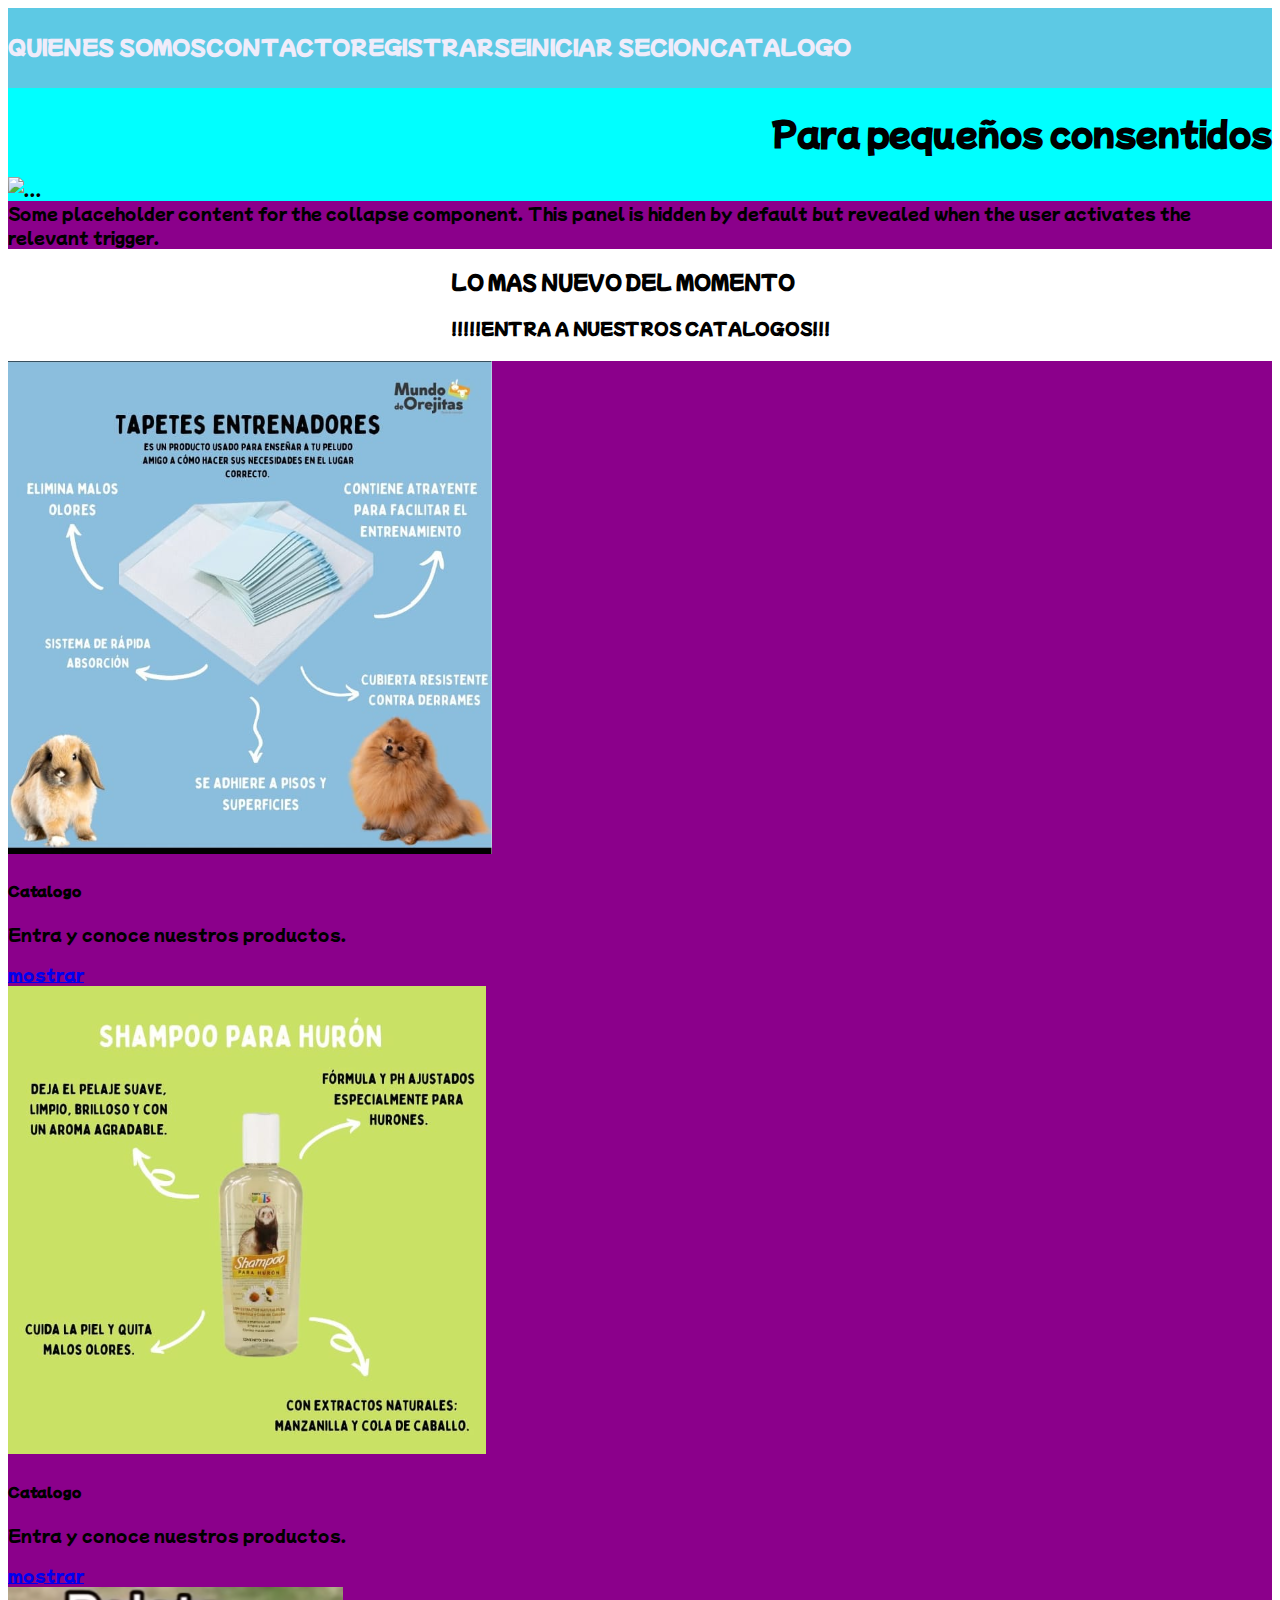
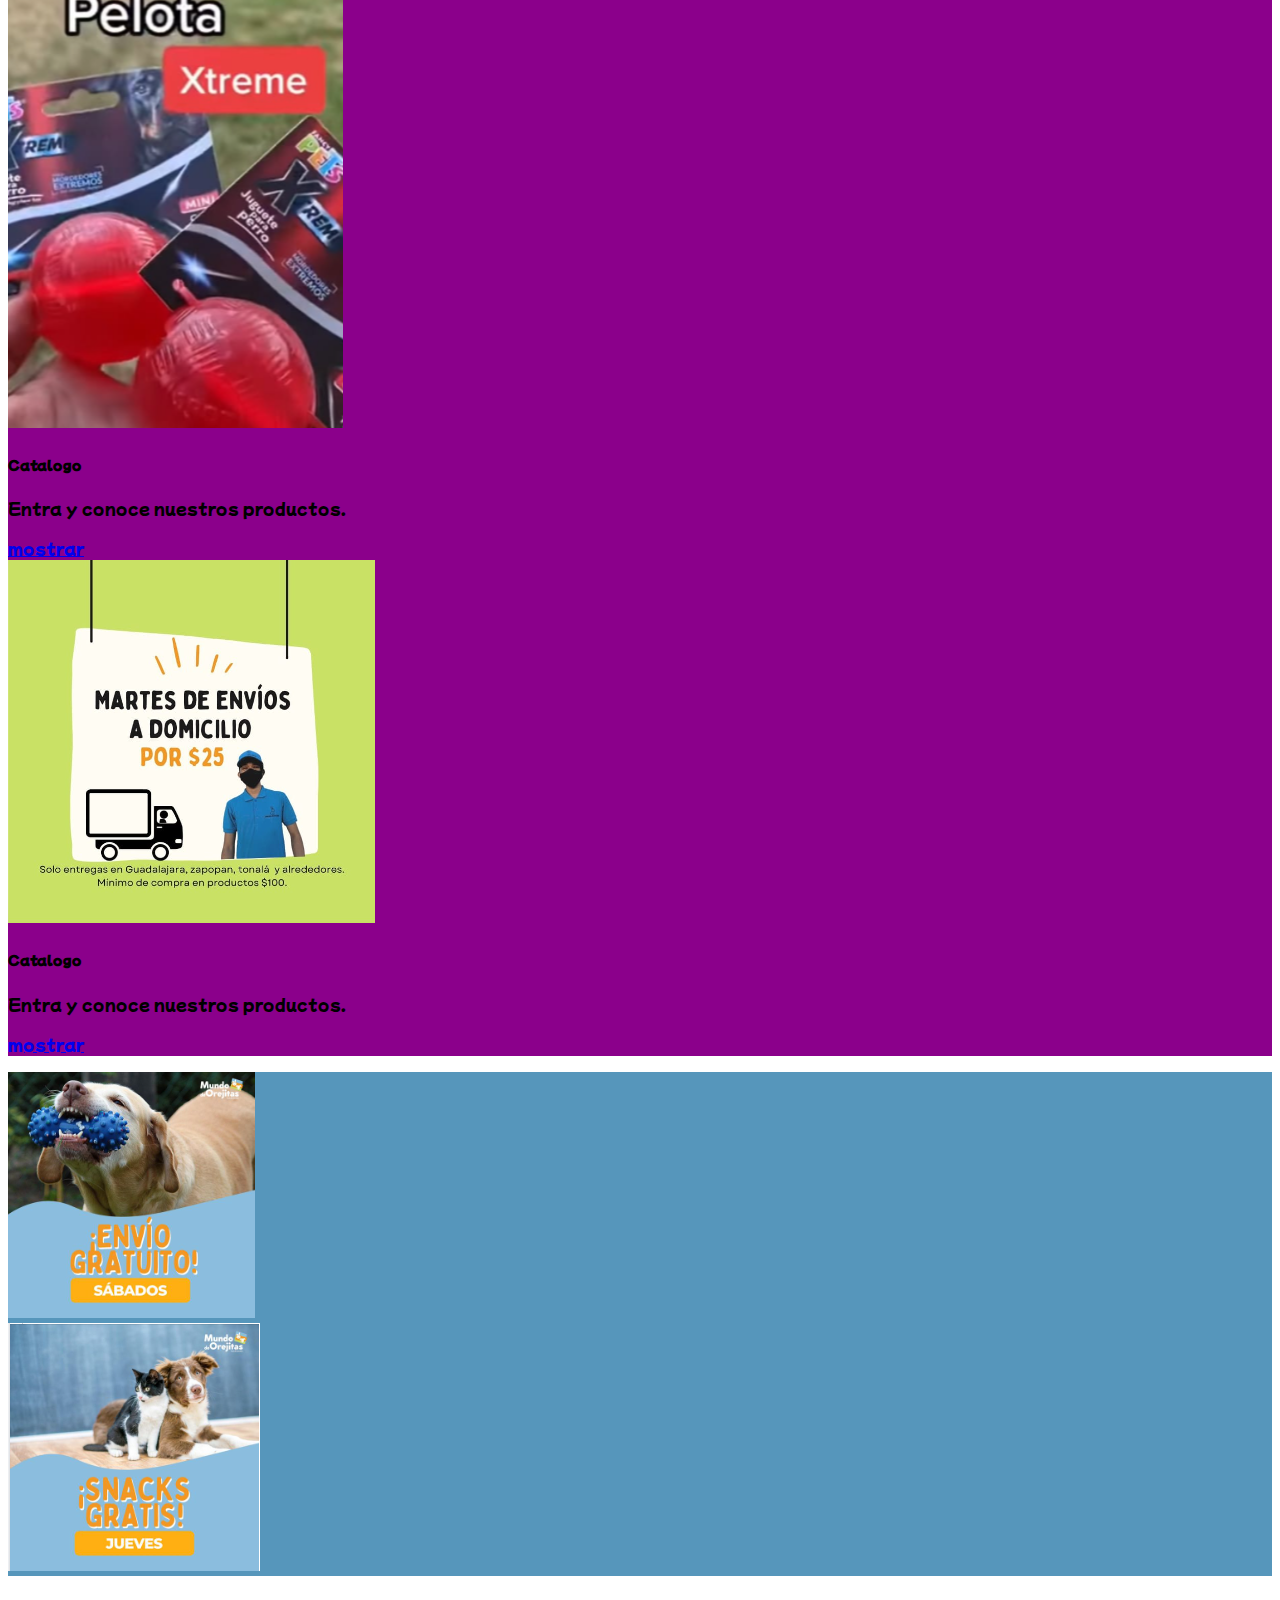
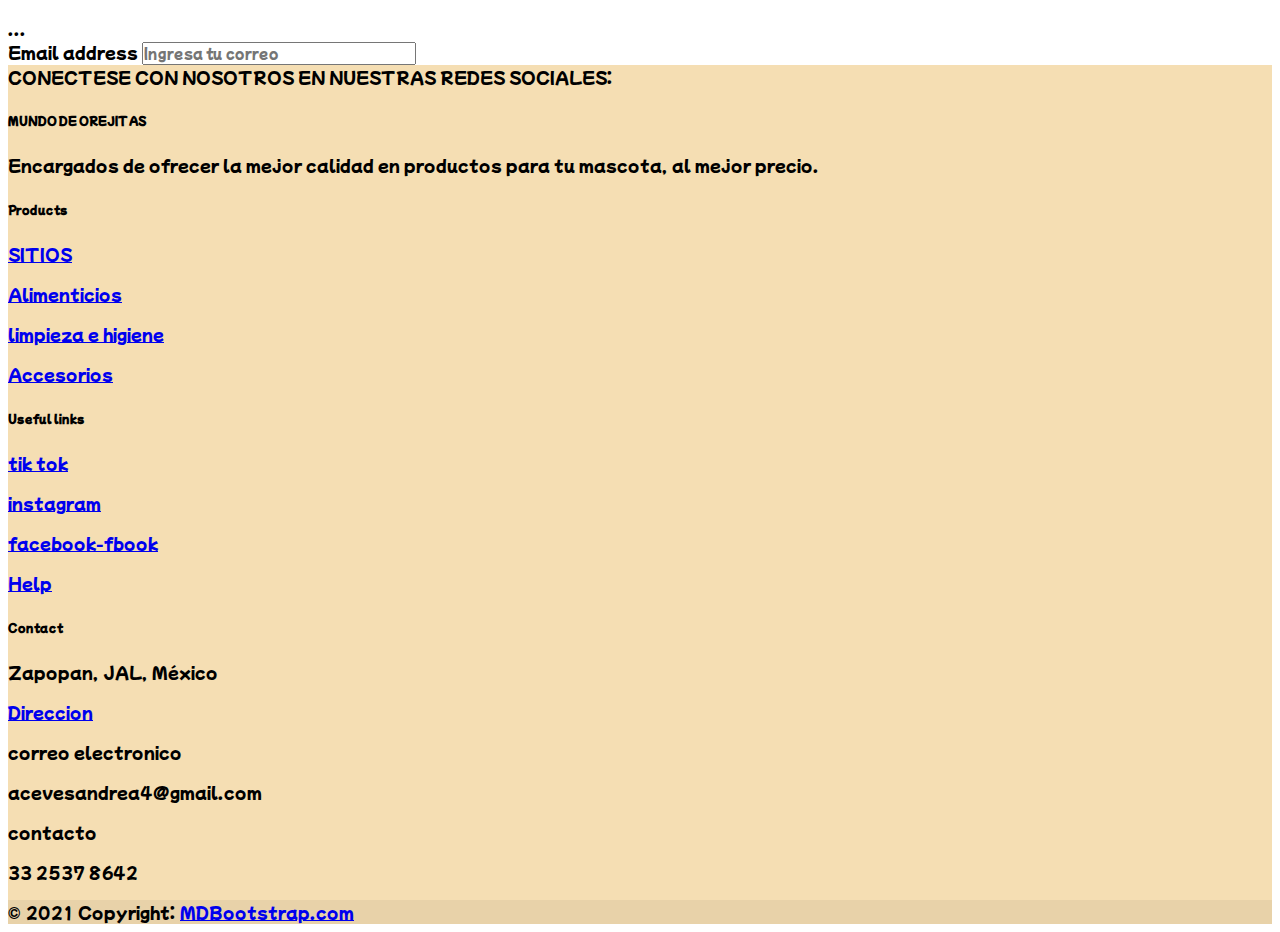
==== index.html @ b89dfe55 "se agrega el proyecto" ====
<!DOCTYPE html>
<html lang="en">

  <head>
    <meta charset="UTF-8">
    <meta http-equiv="X-UA-Compatible" content="IE=edge">
    <meta name="viewport" content="width=device-width, initial-scale=1.0">
    <title>Mundo de orejitas </title>
    <!--0<link rel="stylesheet" href="style.css"> -->
    <link rel="stylesheet" href="style.css">
    <link rel="stylesheet" href="catalogos.html">
    <link href="https://cdn.jsdelivr.net/npm/bootstrap@5.2.0-beta1/dist/css/bootstrap.min.css" rel="stylesheet"
      integrity="sha384-0evHe/X+R7YkIZDRvuzKMRqM+OrBnVFBL6DOitfPri4tjfHxaWutUpFmBp4vmVor" crossorigin="anonymous">

  </head>
  <jumbotron background="assets/imagenes/principal.png" bgcolor="ffcecb">

    <body>
      <div class="navbar">
        <div class="contenedor-imagen">
          <img src="assets/imagenes/logo2.png" alt="" style="height: 60px;">
        </div>
        <div class="contenedor-lista">

          <a class="btn btn-Quienes-somos" href="#" role="button">QUIENES SOMOS</a>
          <a class="btn btn-contacto" href="#" role="button">CONTACTO</a>
          <a class="btn btn-registrarse" href="#" role="button">REGISTRARSE</a>
          <a class="btn btn-iniciar-secion" href="#" role="button">INICIAR SECION</a>
          <a class="btn btn-iniciar-secion" href="catalogos.html" role="button">CATALOGO</a>
        </div>
      </div>

      <body>
        <div>
          <div class="jumbotron">
            <div class="row gx-9 p-5">

              <div class="  sm-4" text-center>
                <div class="container-jumbotron">
                  <div class="container-jumbotron">

                    <div class="p-6encabezado">
                      <h1 class="display-5">Para pequeños consentidos</h1>

                      
                    </div>
                  </div>
                </div>
              </div>
              <div class=" imag col-sm-8">
                <div class="p-3">
                  <img class="img-responsive" src="assets/imagenes/principal.png" class="mx-auto d-block" alt="...">
                </div>
              </div>
            </div>

          </div>
          <!--blog-->
          <div class="blog">
            <div class="grid-container p-5">

              <div class="collapse" id="collapseExample">
                <div class="card card-body">
                  Some placeholder content for the collapse component. This panel is hidden by default but revealed when
                  the user activates the relevant trigger.
                </div>
              </div>

              <div class="container-titulo p-1">
                <div>
                  <h3> LO MAS NUEVO DEL MOMENTO</h3>
                  <h4> !!!!!ENTRA A NUESTROS CATALOGOS!!!</h4>
                </div>
              </div>

              <div class="container p-5">
                <div class="row">

                  <div class="col-lg-3 col-md-4 col-sm-6 col-xs-12">
                    <div class="card">
                      <div class="card">
                        <img src="assets/imagenes/pañales.png" class="card-img-top" alt="...">
                        <div class="card-body">
                          <h5 class="card-title">Catalogo</h5>
                          <p class="card-text">Entra y conoce nuestros productos.</p>
                          <a href="assets/catalogos/Conejo.pdf" class="btn btn-danger">mostrar</a>
                        </div>
                      </div>
                    </div>
                  </div>

                  <div class="col-lg-3 col-md-4 col-sm-6 col-xs-12">
                    <div class="card">
                      <div class="card">
                        <img src="assets/imagenes/shompoo.png" class="card-img-top" alt="...">
                        <div class="card-body">
                          <h5 class="card-title">Catalogo</h5>
                          <p class="card-text">Entra y conoce nuestros productos.</p>
                          <a href="assets/catalogos/Erizo.pdf" class="btn btn-success">mostrar</a>
                        </div>
                      </div>
                    </div>
                  </div>


                  <div class="col-lg-3 col-md-4 col-sm-6 col-xs-12">
                    <div class="card">
                      <div class="card">
                        <img src="assets/imagenes/pelota.png" class="card-img-top" alt="...">
                        <div class="card-body">
                          <h5 class="card-title">Catalogo</h5>
                          <p class="card-text">Entra y conoce nuestros productos.</p>
                          <a href="assets/catalogos/Perros.pdf" class="btn btn-warning">mostrar</a>
                        </div>
                      </div>
                    </div>
                  </div>


                  <div class="col-lg-3 col-md-4 col-sm-6 col-xs-12">
                    <div class="card">
                      <div class="card">
                        <img src="assets/imagenes/envios.png" class="card-img-top" alt="...">
                        <div class="card-body">
                          <h5 class="card-title">Catalogo</h5>
                          <p class="card-text">Entra y conoce nuestros productos.</p>
                          <a href="assets/catalogos/Perros.pdf" class="btn btn-dark">mostrar</a>
                        </div>
                      </div>
                    </div>
                  </div>
                </div>
              </div>

            </div>
          </div>

          <!--adicionales-->
          <dir class="adicionales-container">

            <div class="container-adicionales">
              <div class="row">
                <div class="col-lg p-5">
                  <img class="promocion1 " src="assets/imagenes/promocion1.PNG" alt="">
                </div>
                <div class="col-sm p-5">
                  <img class="promocion2" src="assets/imagenes/promocion2.PNG" alt="">
                </div>
               
              </div>
            </div>
          </dir>
          <!--este es para el navegador de infgresa tu correo electronico-->
          <div>
            <div>
              <div class="mt-10 sm:mt-12 ">
                <form action="#" class="sm:max-w-xl sm:mx-auto lg:mx-0">
                  <div class="sm:flex">...</div>

                  <div class="min-w-0 flex-1">
                    <label for="email" class="sr-only">Email address</label>
                    <input id="email" type="email" placeholder="Ingresa tu correo"
                      class="block w-full px-4 py-3 rounded-md border-0 text-base text-gray-900 placeholder-gray-500 focus:outline-none focus:ring-2 focus:ring-offset-2 focus:ring-cyan-400 focus:ring-offset-gray-900">
                  </div>
                </form>
                <div>

                </div>
              </div>
            </div>
          </div>



          <div class="conteiner-footer">
            <!-- Footer -->
            <footer class="text-center text-lg-start bg-light text-muted">
              <!-- Section: Social media -->
              <section class="d-flex justify-content-center justify-content-lg-between p-4 border-bottom">
                <!-- Left -->
                <div class="me-5 d-none d-lg-block">
                  <span>CONECTESE CON NOSOTROS EN NUESTRAS REDES SOCIALES:</span>
                </div>
                <!-- Left -->

                <!-- Right -->
                <div>
                  <a href="" class="me-4 text-reset">
                    <i class="fab fa-facebook-f"></i>
                  </a>
                  <a href="" class="me-4 text-reset">
                    <i class="fab fa-twitter"></i>
                  </a>
                  <a href="" class="me-4 text-reset">
                    <i class="fab fa-google"></i>
                  </a>
                  <a href="" class="me-4 text-reset">
                    <i class="fab fa-instagram"></i>
                  </a>
                  <a href="" class="me-4 text-reset">
                    <i class="fab fa-linkedin"></i>
                  </a>
                  <a href="" class="me-4 text-reset">
                    <i class="fab fa-github"></i>
                  </a>
                </div>
                <!-- Right -->
              </section>
              <!-- Section: Social media -->

              <!-- Section: Links  -->
              <section class="">
                <div class="container text-center text-md-start mt-5">
                  <!-- Grid row -->
                  <div class="row mt-3">
                    <!-- Grid column -->
                    <div class="col-md-3 col-lg-4 col-xl-3 mx-auto mb-4">
                      <!-- Content -->
                      <h6 class="text-uppercase fw-bold mb-4">
                        <i class="fas fa-gem me-3"></i>MUNDO DE OREJITAS
                      </h6>
                      <p>
                        Encargados de ofrecer la mejor calidad en productos para tu mascota, al mejor precio.
                      </p>
                    </div>
                    <!-- Grid column -->

                    <!-- Grid column -->
                    <div class="col-md-2 col-lg-2 col-xl-2 mx-auto mb-4">
                      <!-- Links -->
                      <h6 class="text-uppercase fw-bold mb-4">
                        Products
                      </h6>
                      <p>
                        <a href="https://linktr.ee/mundodeorejitas" class="text-reset">SITIOS</a>
                      </p>
                      <p>
                        <a href="#!" class="text-reset">Alimenticios</a>
                      </p>
                      <p>
                        <a href="#!" class="text-reset">limpieza e higiene</a>
                      </p>
                      <p>
                        <a href="#!" class="text-reset">Accesorios</a>
                      </p>
                    </div>
                    <!-- Grid column -->

                    <!-- Grid column -->
                    <div class="col-md-3 col-lg-2 col-xl-2 mx-auto mb-4">
                      <!-- Links -->
                      <h6 class="text-uppercase fw-bold mb-4">
                        Useful links
                      </h6>
                      <p>
                        <a href="https://www.tiktok.com/@mundo_de_orejitas.mx?_d=secCgYIASAHKAESMgowuiPTPyrV4gl3dB3YceyqlWVsqVkZdjk%2BNLxkhlhIukTY69CjsVLUqTPs5IfGz0PqGgA%3D&checksum=aff7359a83f7bfb4fb9fd7ac218f3f8e121b398ede59cee3277551f91c395eb3&language=es&sec_uid=MS4wLjABAAAA0x-mHGTgYwnd7G8tyJ8vT-097XX3tWVD6mAtX2qsWj7GsYU7qeibF3iNw6V4ZRW5&sec_user_id=MS4wLjABAAAA0x-mHGTgYwnd7G8tyJ8vT-097XX3tWVD6mAtX2qsWj7GsYU7qeibF3iNw6V4ZRW5&share_app_id=1233&share_author_id=6993057712208970757&share_link_id=F27FBCD6-7048-415B-95AE-0C74082C6278&tt_from=copy&u_code=dk297icbj9le9f&user_id=6993057712208970757&utm_campaign=client_share&utm_medium=ios&utm_source=copy&_r=1"
                          class="text-reset">tik tok</a>
                      </p>
                      <p>
                        <a href="https://www.instagram.com/mundo_de_orejitas.mx/" class="text-reset">instagram</a>
                        
                      </p>
                      <p>
                        <a href="https://www.facebook.com/people/Mundo-de-orejitas-M%C3%A9xico/100066415705316/"
                          class="text-reset">facebook-fbook</a>
                      </p>
                      <p>
                        <a href="https://api.whatsapp.com/send?phone=++523333089973&text=%C2%A1Hola!%20Me%20interesa%20ver%20tu%20cat%C3%A1logo."
                          class="text-reset">Help</a>
                      </p>
                    </div>
                    <!-- Grid column -->

                    <!-- Grid column -->
                    <div class="col-md-4 col-lg-3 col-xl-3 mx-auto mb-md-0 mb-4">
                      <!-- Links -->
                      <h6 class="text-uppercase fw-bold mb-4">
                        Contact
                      </h6>
                      <p><i class="fas fa-home me-3"></i> Zapopan, JAL, México</p>
                      <a href="https://www.google.com/maps/dir/20.6174649,-103.3384457/20.72163,-103.39335/@20.6675615,-103.3968909,13z/data=!3m1!4b1!4m4!4m3!1m1!4e1!1m0"
                        class="text-reset">Direccion</a>
                      <p>
                        <i class="fas fa-envelope me-3"></i><p><i class="fas fa-phone me-3"></i> correo electronico</p>
                        acevesandrea4@gmail.com
                      </p>
                      <p><i class="fas fa-phone me-3"></i> contacto</p>
                      <p><i class="fas fa-print me-3"></i> 33 2537 8642</p>
                    </div>
                    <!-- Grid column -->
                  </div>
                  <!-- Grid row -->
                </div>
              </section>
              <!-- Section: Links  -->

              <!-- Copyright -->
              <div class="text-center p-4" style="background-color: rgba(0, 0, 0, 0.05);">
                © 2021 Copyright:
                <a class="text-reset fw-bold" href="https://mdbootstrap.com/">MDBootstrap.com</a>
              </div>
              <!-- Copyright -->
            </footer>
            <!-- Footer -->
          </div>


      </body>

</html>
---- style.css ----
@import url('https://fonts.googleapis.com/css2?family=Mochiy+Pop+One&family=Roboto:wght@400;500&display=swap');

* {
    @media (min-width: 640px)
    margin: 0;
    padding: 0;
    font-family:  'Mochiy Pop One', sans-serif;

}


.navbar {
    @media (min-width: 500px) and (max-width: 1200px)
    
    overflow: hidden;
    background-color:rgb(93, 201, 228);
    height: 80px;
    display: block;
    max-width: 100%  
}

.navbar a {
    @media (min-width: px)and (max-width: 800px)
    line-height: 1px;
    float: left;
    color: rgb(239, 236, 250);
    text-align: center;
    text-decoration: none;
    font-weight: bold;
    font-size: 20px;
    max-width: 100%height: autodisplay:block;
}
.jumbotron {
    background-color: aqua;
    padding: 0px;
    margin: 0;
    font-size: 10;
    align-items: stretch;
}
.container{
    display: flex;
    flex-direction: column;
   
  align-items: stretch | flex-start | flex-end | center | baseline | first baseline | last baseline | start | end | self-start | self-end + ... safe | unsafe;
}
.container-jumbotron    {
    display:flex;
    justify-content: center;
}
.container-jumbotron {
    align-content: center;
    display:flex;
    justify-content: end;
    max-width: 100%height: autodisplay:block;
}
.lead   {
    font-size: 30px;
    text-align: justify;
}

.container-titulo   {
   display:flex;
    background: rgb(255, 255, 255);
    justify-content: center;
}
  

.encabezado {
    display: flex;
    align-items: stretch |flex-start| flex-end;
    flex-wrap: wrap;
    text-align: justify;
    font-size:20px;

}

 .display-4   {
    font-size: 100%;
    
 }

 
 .col-lg-3{
    align-items: stretch |flex-start| flex-end;
    justify-content:center;
    max-width: 100%height: autodisplay:block;
}

.img-responsive  {
  width: 100%;
  height: auto;
}
.mt-10  {
    margin-top: 2.5rem;
}
.mt-10.sm\:mt-12{
    
}


.contenedor-imagen {
    @media (min-width: 340px)
        grid-template-columns: [first] 40px [line2] 50px [line3] auto [col4-start] 50px [five] 40px [end];
        grid-template-rows: [row1-start] 25% [row1-end] 100px [third-line] auto [last-line];
      
}
.blog   {
    background:#8B008B;
}

.img-promocion1  {
    width: 100%;
    height: auto;
    max-width: 100%height: autodisplay:block;
  }

.container-adicionales{
background: #5696bb;
justify-content: center;

}
.conteiner-footer {
    background: wheat;
    
}


@media screen and (min-width: 500px) and (max-width: 700px) {
    /* CELULARES */
    .card-custom {
        width: 100%;
    }

}
@media screen and (min-width: 700px) and (max-width: 800px) {
    /* CELULARES */
    .contenedor-lista{
        width: 40%;
    }

}

@media screen and (min-width: 500px) and (max-width: 800px) {
    /* CELULARES */
    .navbar{
        width: 100%;
    }

}

@media screen and (min-width: 500px) and (max-width: 800px) {
    /* CELULARES */
    .blog{
        width: 20%;
    }

}
@media screen and (min-width: 500px) and (max-width: 800px) {
    /* CELULARES */
    .contenedor-lista{
        width: 20%;
    }

}
---- style.css ----
@import url('https://fonts.googleapis.com/css2?family=Mochiy+Pop+One&family=Roboto:wght@400;500&display=swap');

* {
    @media (min-width: 640px)
    margin: 0;
    padding: 0;
    font-family:  'Mochiy Pop One', sans-serif;

}


.navbar {
    @media (min-width: 500px) and (max-width: 1200px)
    
    overflow: hidden;
    background-color:rgb(93, 201, 228);
    height: 80px;
    display: block;
    max-width: 100%  
}

.navbar a {
    @media (min-width: px)and (max-width: 800px)
    line-height: 1px;
    float: left;
    color: rgb(239, 236, 250);
    text-align: center;
    text-decoration: none;
    font-weight: bold;
    font-size: 20px;
    max-width: 100%height: autodisplay:block;
}
.jumbotron {
    background-color: aqua;
    padding: 0px;
    margin: 0;
    font-size: 10;
    align-items: stretch;
}
.container{
    display: flex;
    flex-direction: column;
   
  align-items: stretch | flex-start | flex-end | center | baseline | first baseline | last baseline | start | end | self-start | self-end + ... safe | unsafe;
}
.container-jumbotron    {
    display:flex;
    justify-content: center;
}
.container-jumbotron {
    align-content: center;
    display:flex;
    justify-content: end;
    max-width: 100%height: autodisplay:block;
}
.lead   {
    font-size: 30px;
    text-align: justify;
}

.container-titulo   {
   display:flex;
    background: rgb(255, 255, 255);
    justify-content: center;
}
  

.encabezado {
    display: flex;
    align-items: stretch |flex-start| flex-end;
    flex-wrap: wrap;
    text-align: justify;
    font-size:20px;

}

 .display-4   {
    font-size: 100%;
    
 }

 
 .col-lg-3{
    align-items: stretch |flex-start| flex-end;
    justify-content:center;
    max-width: 100%height: autodisplay:block;
}

.img-responsive  {
  width: 100%;
  height: auto;
}
.mt-10  {
    margin-top: 2.5rem;
}
.mt-10.sm\:mt-12{
    
}


.contenedor-imagen {
    @media (min-width: 340px)
        grid-template-columns: [first] 40px [line2] 50px [line3] auto [col4-start] 50px [five] 40px [end];
        grid-template-rows: [row1-start] 25% [row1-end] 100px [third-line] auto [last-line];
      
}
.blog   {
    background:#8B008B;
}

.img-promocion1  {
    width: 100%;
    height: auto;
    max-width: 100%height: autodisplay:block;
  }

.container-adicionales{
background: #5696bb;
justify-content: center;

}
.conteiner-footer {
    background: wheat;
    
}


@media screen and (min-width: 500px) and (max-width: 700px) {
    /* CELULARES */
    .card-custom {
        width: 100%;
    }

}
@media screen and (min-width: 700px) and (max-width: 800px) {
    /* CELULARES */
    .contenedor-lista{
        width: 40%;
    }

}

@media screen and (min-width: 500px) and (max-width: 800px) {
    /* CELULARES */
    .navbar{
        width: 100%;
    }

}

@media screen and (min-width: 500px) and (max-width: 800px) {
    /* CELULARES */
    .blog{
        width: 20%;
    }

}
@media screen and (min-width: 500px) and (max-width: 800px) {
    /* CELULARES */
    .contenedor-lista{
        width: 20%;
    }

}
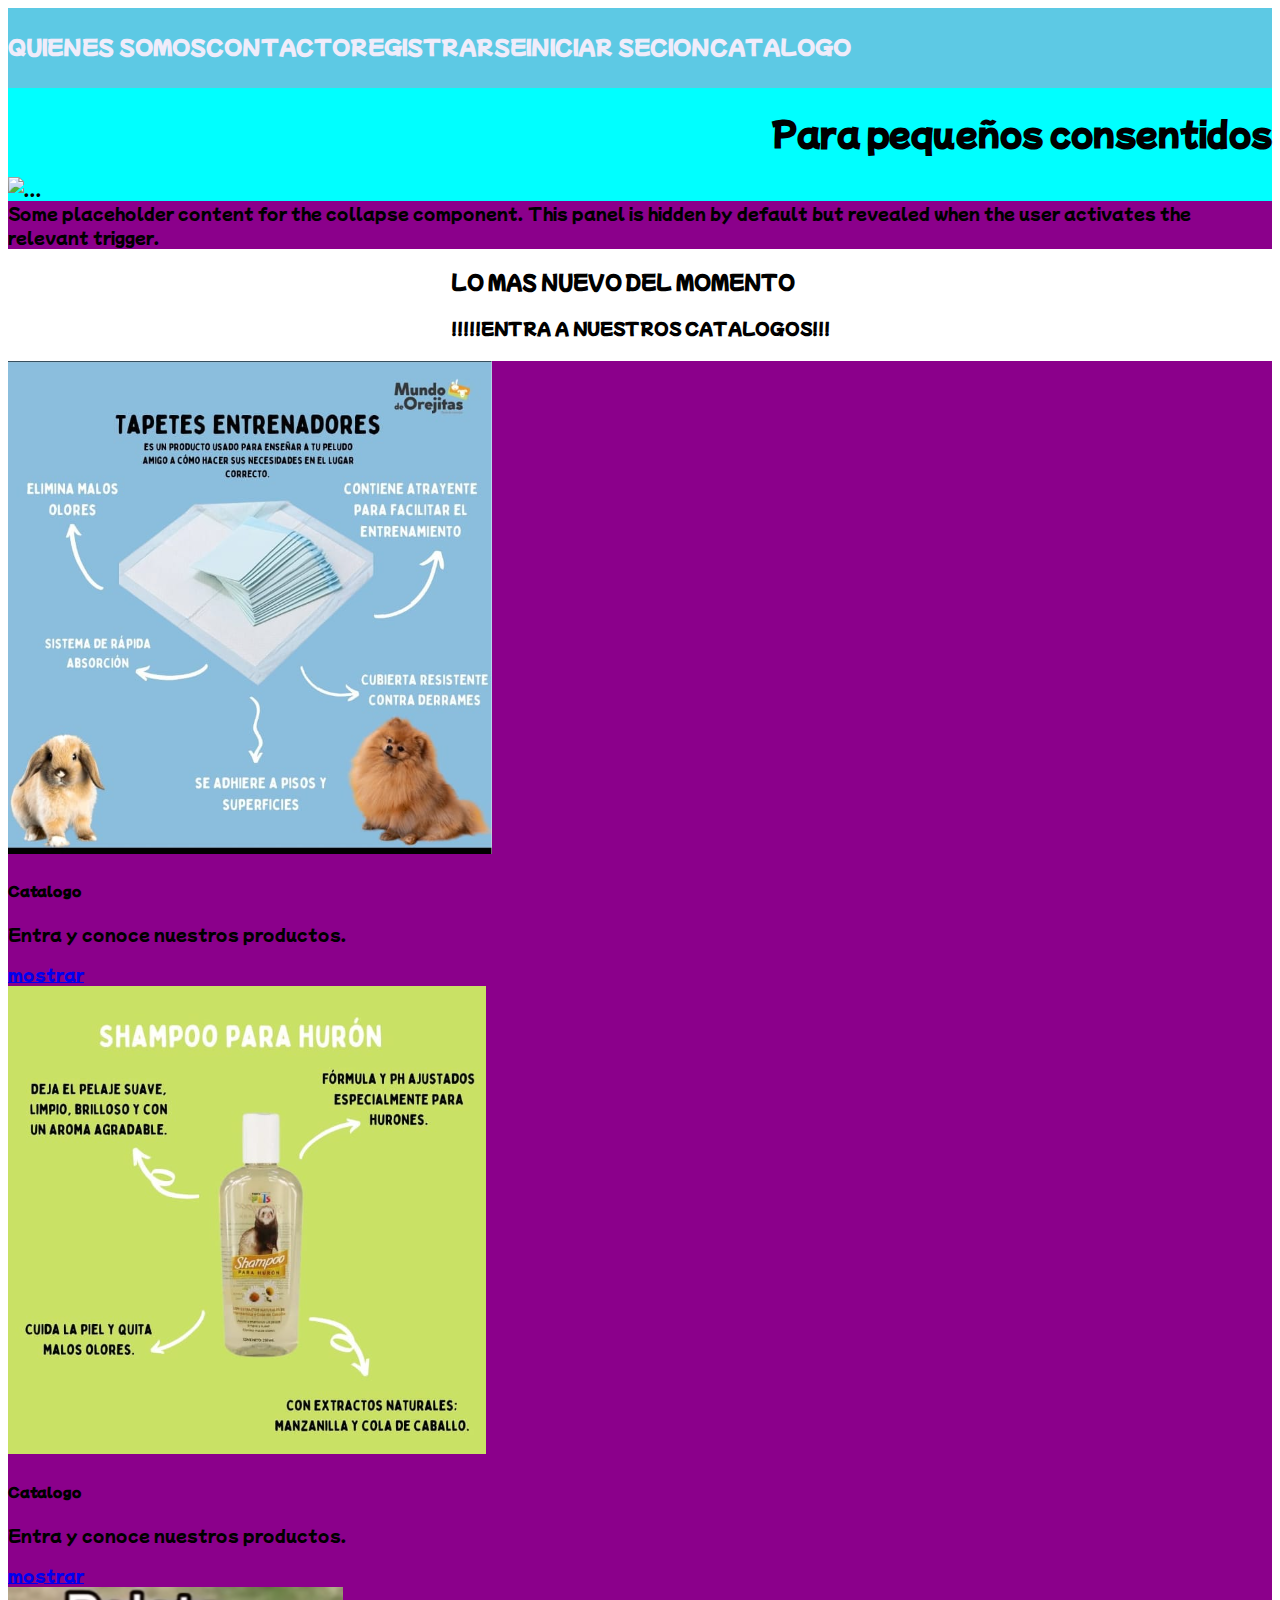
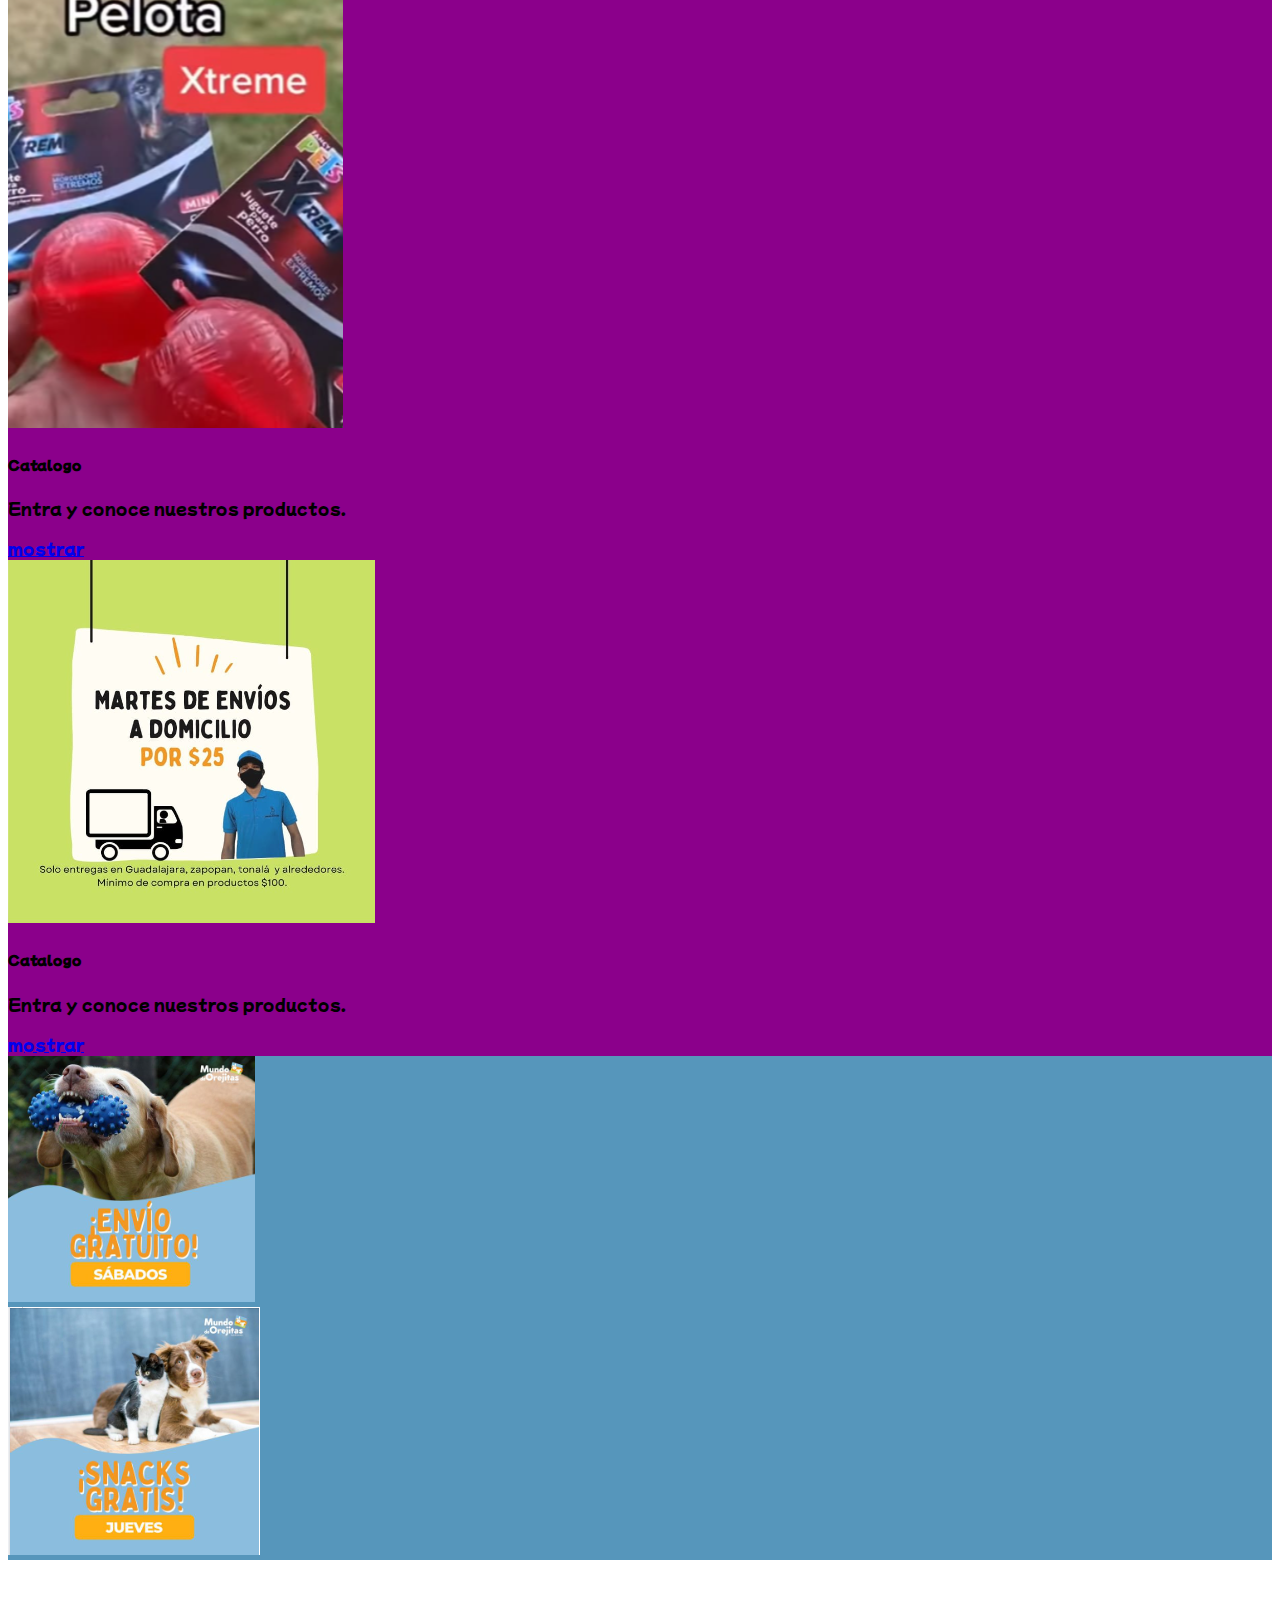
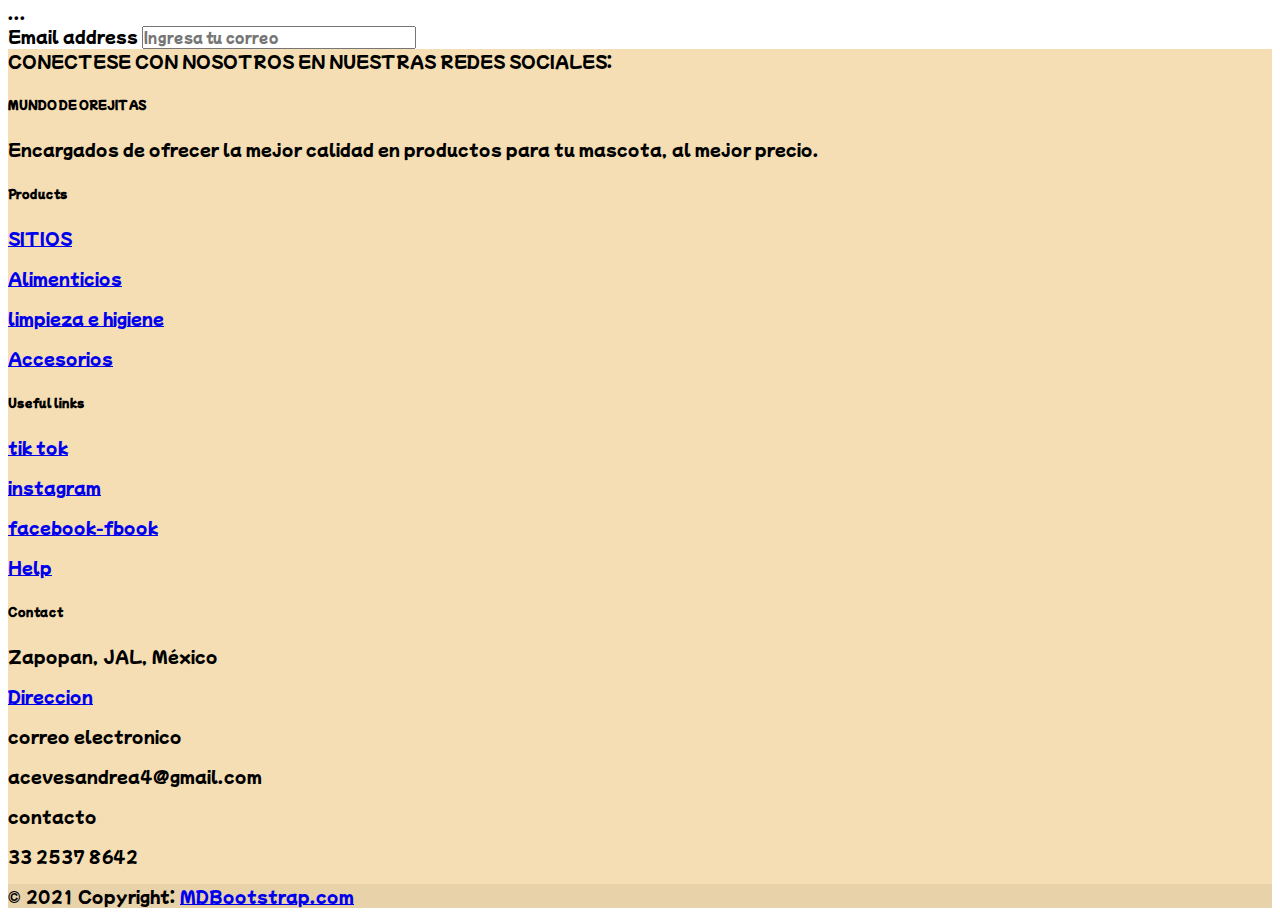
==== commit abd5d20d: "se modifico error de sintaxisa dir por div en adicionales" ====
--- a/index.html
+++ b/index.html
@@ -136,7 +136,7 @@
           </div>
 
           <!--adicionales-->
-          <dir class="adicionales-container">
+          <div class="adicionales-container">
 
             <div class="container-adicionales">
               <div class="row">
@@ -149,7 +149,7 @@
                
               </div>
             </div>
-          </dir>
+          </div>
           <!--este es para el navegador de infgresa tu correo electronico-->
           <div>
             <div>
--- a/style.css
+++ b/style.css
@@ -28,12 +28,13 @@
     text-decoration: none;
     font-weight: bold;
     font-size: 20px;
-    max-width: 100%height: autodisplay:block;
+    max-width: 100%;
+    height: display block;
 }
 .jumbotron {
     background-color: aqua;
     padding: 0px;
-    margin: 0;
+    margin: 20;
     font-size: 10;
     align-items: stretch;
 }
@@ -41,7 +42,7 @@
     display: flex;
     flex-direction: column;
    
-  align-items: stretch | flex-start | flex-end | center | baseline | first baseline | last baseline | start | end | self-start | self-end + ... safe | unsafe;
+  align-items: stretch;
 }
 .container-jumbotron    {
     display:flex;
@@ -51,7 +52,8 @@
     align-content: center;
     display:flex;
     justify-content: end;
-    max-width: 100%height: autodisplay:block;
+    max-width: 100%;
+    height: display block;
 }
 .lead   {
     font-size: 30px;
@@ -67,7 +69,7 @@
 
 .encabezado {
     display: flex;
-    align-items: stretch |flex-start| flex-end;
+    align-items: center;
     flex-wrap: wrap;
     text-align: justify;
     font-size:20px;
@@ -81,9 +83,10 @@
 
  
  .col-lg-3{
-    align-items: stretch |flex-start| flex-end;
+    align-items: stretch ;
     justify-content:center;
-    max-width: 100%height: autodisplay:block;
+    max-width: 100%;
+    height:display block;
 }
 
 .img-responsive  {
@@ -94,7 +97,7 @@
     margin-top: 2.5rem;
 }
 .mt-10.sm\:mt-12{
-    
+    margin-top: 2.5rem;
 }
 
 
@@ -106,12 +109,14 @@
 }
 .blog   {
     background:#8B008B;
+    align-items: stretch;
 }
 
 .img-promocion1  {
     width: 100%;
     height: auto;
-    max-width: 100%height: autodisplay:block;
+    max-width: 100%;
+    height: display block;
   }
 
 .container-adicionales{
--- a/style.css
+++ b/style.css
@@ -28,12 +28,13 @@
     text-decoration: none;
     font-weight: bold;
     font-size: 20px;
-    max-width: 100%height: autodisplay:block;
+    max-width: 100%;
+    height: display block;
 }
 .jumbotron {
     background-color: aqua;
     padding: 0px;
-    margin: 0;
+    margin: 20;
     font-size: 10;
     align-items: stretch;
 }
@@ -41,7 +42,7 @@
     display: flex;
     flex-direction: column;
    
-  align-items: stretch | flex-start | flex-end | center | baseline | first baseline | last baseline | start | end | self-start | self-end + ... safe | unsafe;
+  align-items: stretch;
 }
 .container-jumbotron    {
     display:flex;
@@ -51,7 +52,8 @@
     align-content: center;
     display:flex;
     justify-content: end;
-    max-width: 100%height: autodisplay:block;
+    max-width: 100%;
+    height: display block;
 }
 .lead   {
     font-size: 30px;
@@ -67,7 +69,7 @@
 
 .encabezado {
     display: flex;
-    align-items: stretch |flex-start| flex-end;
+    align-items: center;
     flex-wrap: wrap;
     text-align: justify;
     font-size:20px;
@@ -81,9 +83,10 @@
 
  
  .col-lg-3{
-    align-items: stretch |flex-start| flex-end;
+    align-items: stretch ;
     justify-content:center;
-    max-width: 100%height: autodisplay:block;
+    max-width: 100%;
+    height:display block;
 }
 
 .img-responsive  {
@@ -94,7 +97,7 @@
     margin-top: 2.5rem;
 }
 .mt-10.sm\:mt-12{
-    
+    margin-top: 2.5rem;
 }
 
 
@@ -106,12 +109,14 @@
 }
 .blog   {
     background:#8B008B;
+    align-items: stretch;
 }
 
 .img-promocion1  {
     width: 100%;
     height: auto;
-    max-width: 100%height: autodisplay:block;
+    max-width: 100%;
+    height: display block;
   }
 
 .container-adicionales{
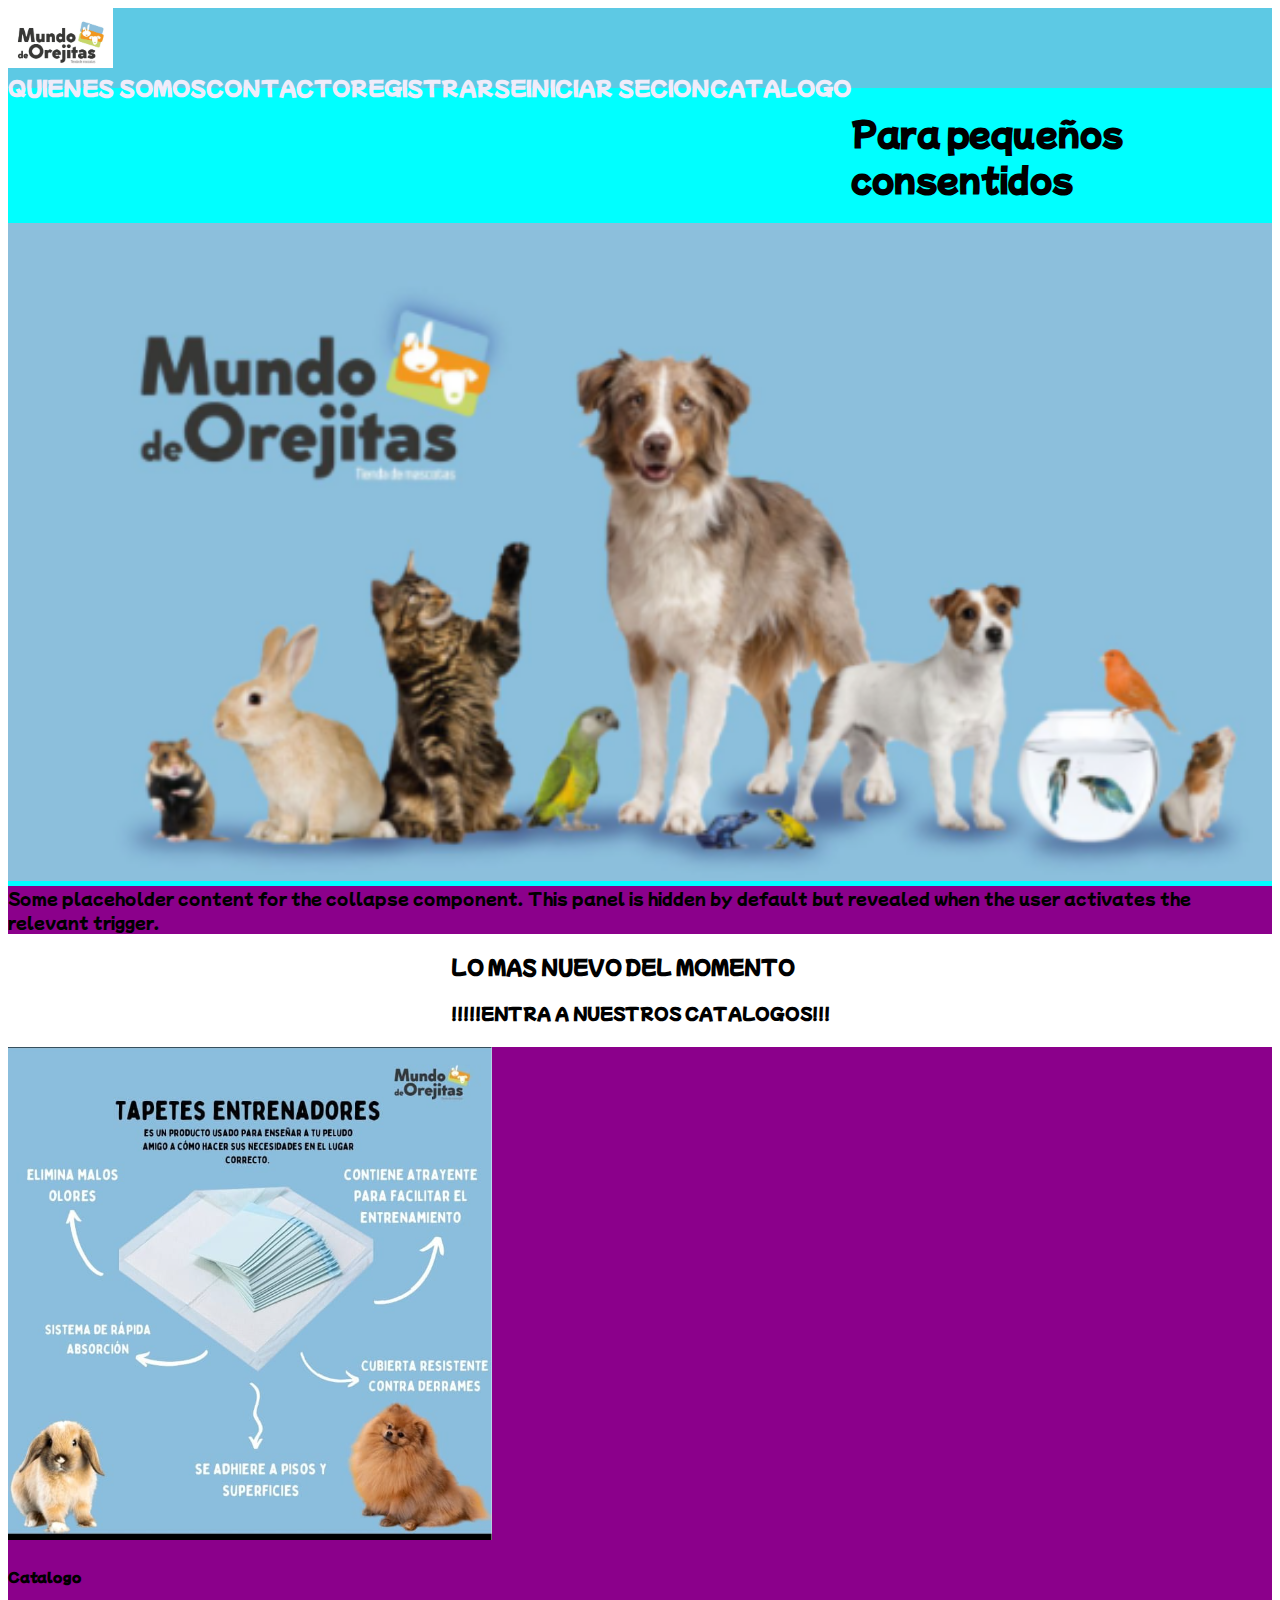
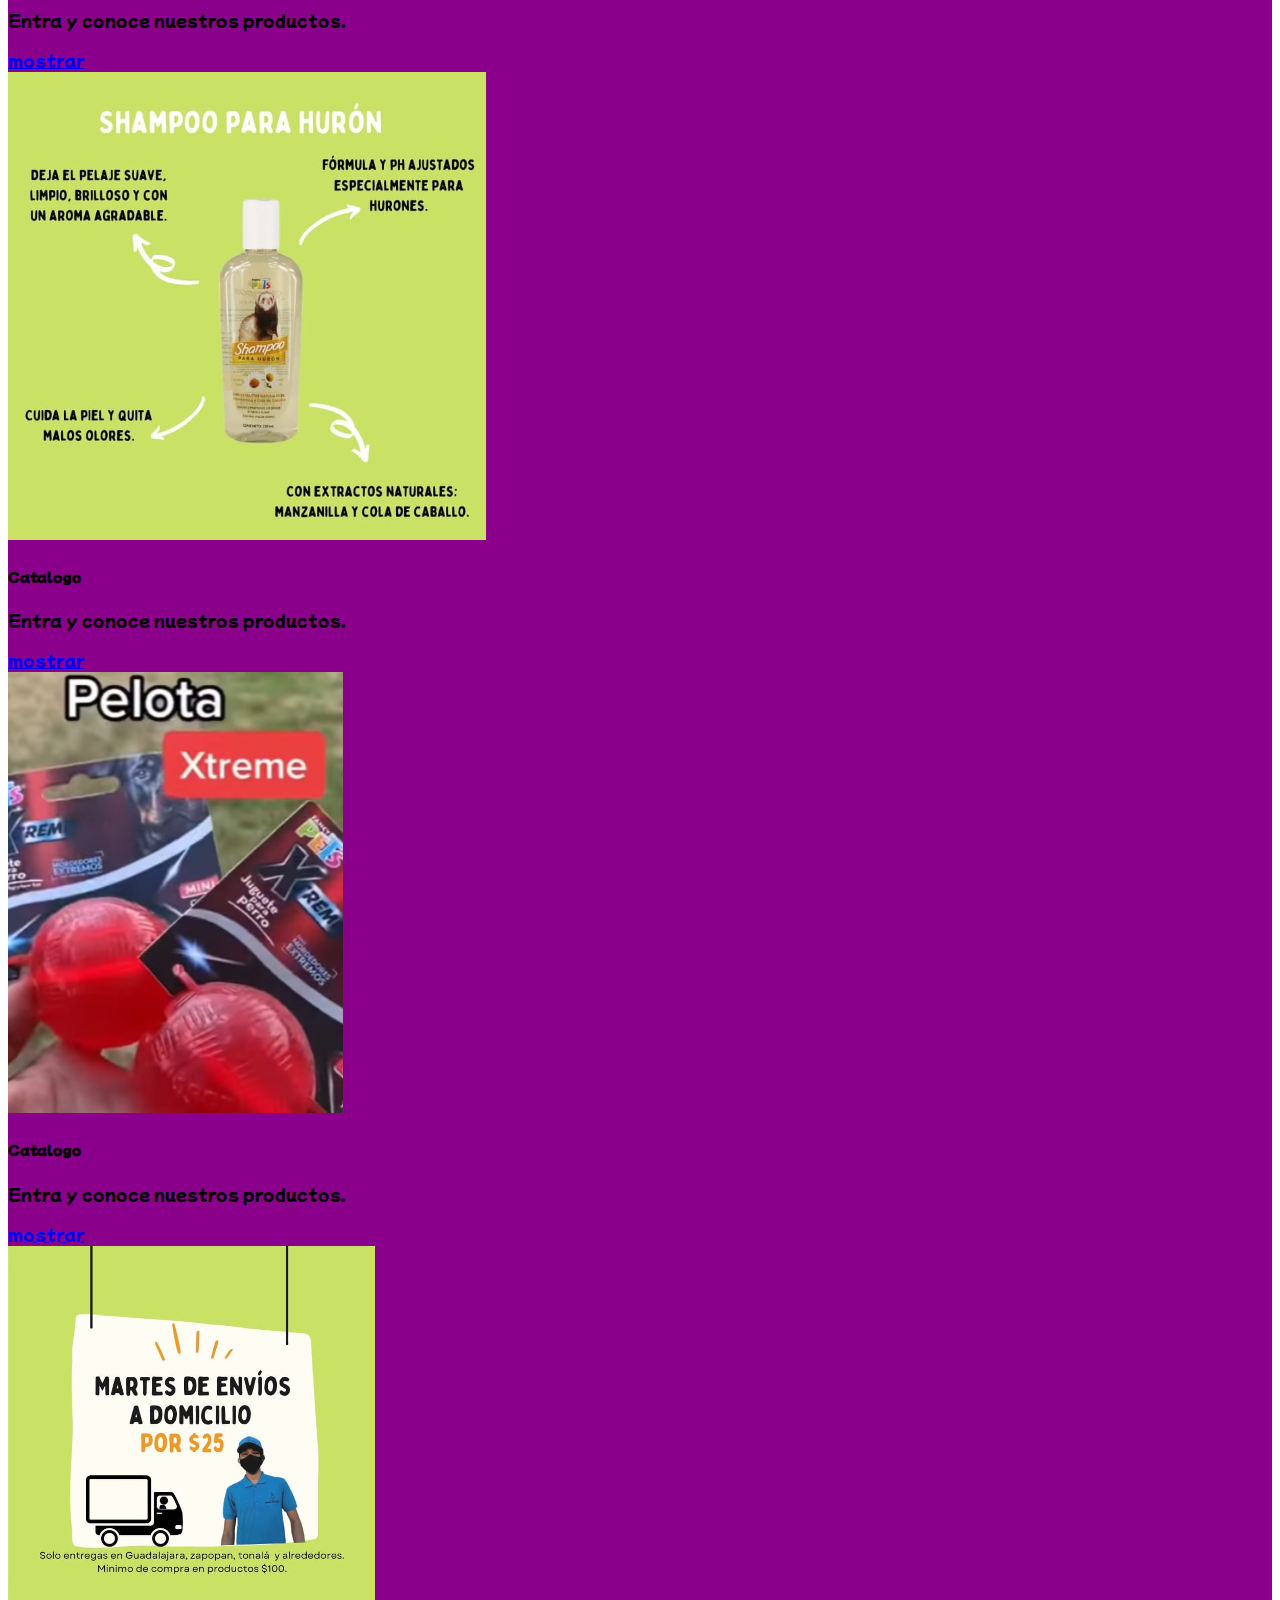
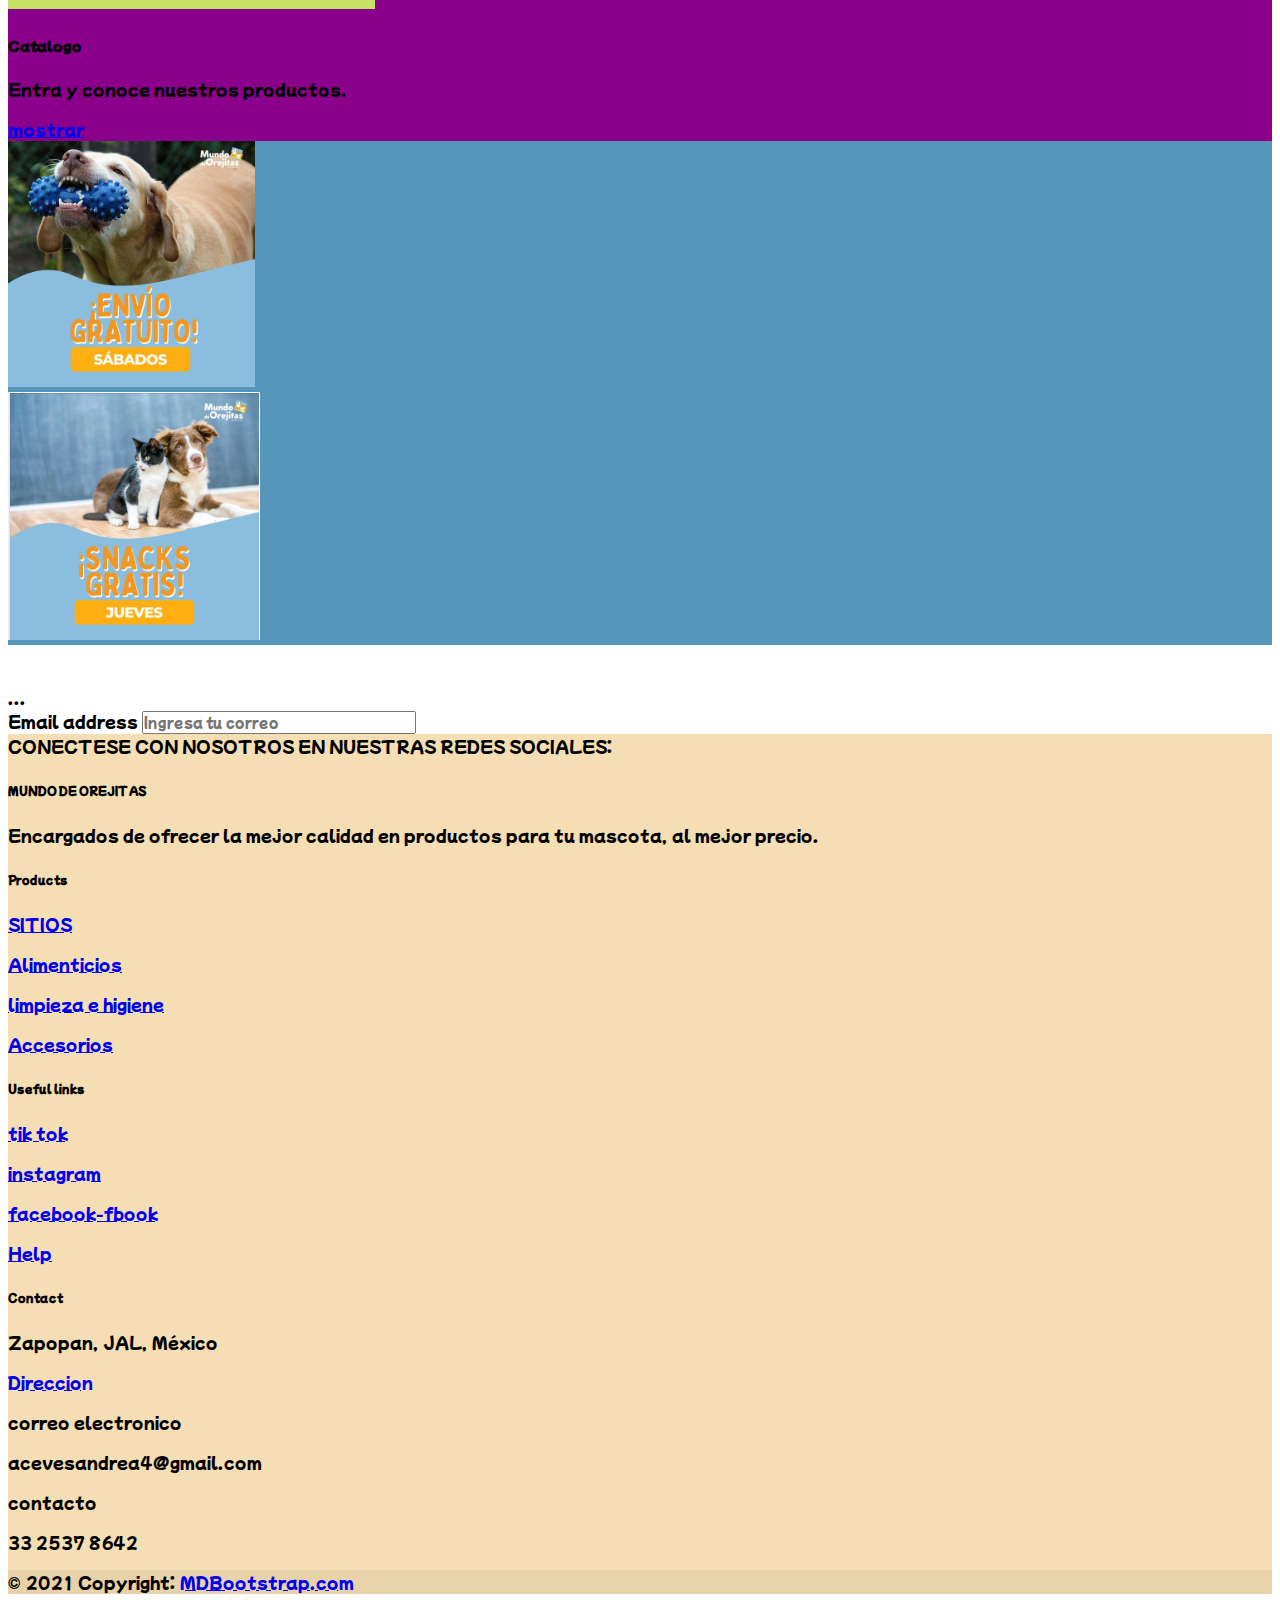
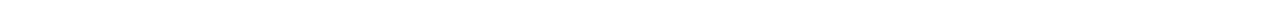
==== commit a27c0c86: "se modifica .PNG a 2 imagenes" ====
--- a/index.html
+++ b/index.html
@@ -13,12 +13,12 @@
       integrity="sha384-0evHe/X+R7YkIZDRvuzKMRqM+OrBnVFBL6DOitfPri4tjfHxaWutUpFmBp4vmVor" crossorigin="anonymous">
 
   </head>
-  <jumbotron background="assets/imagenes/principal.png" bgcolor="ffcecb">
+  <jumbotron background="assets/imagenes/principal.PNG" bgcolor="ffcecb">
 
     <body>
       <div class="navbar">
         <div class="contenedor-imagen">
-          <img src="assets/imagenes/logo2.png" alt="" style="height: 60px;">
+          <img src="assets/imagenes/logo2.PNG" alt="" style="height: 60px;">
         </div>
         <div class="contenedor-lista">
 
@@ -49,7 +49,7 @@
               </div>
               <div class=" imag col-sm-8">
                 <div class="p-3">
-                  <img class="img-responsive" src="assets/imagenes/principal.png" class="mx-auto d-block" alt="...">
+                  <img class="img-responsive" src="assets/imagenes/principal.PNG" class="mx-auto d-block" alt="...">
                 </div>
               </div>
             </div>
